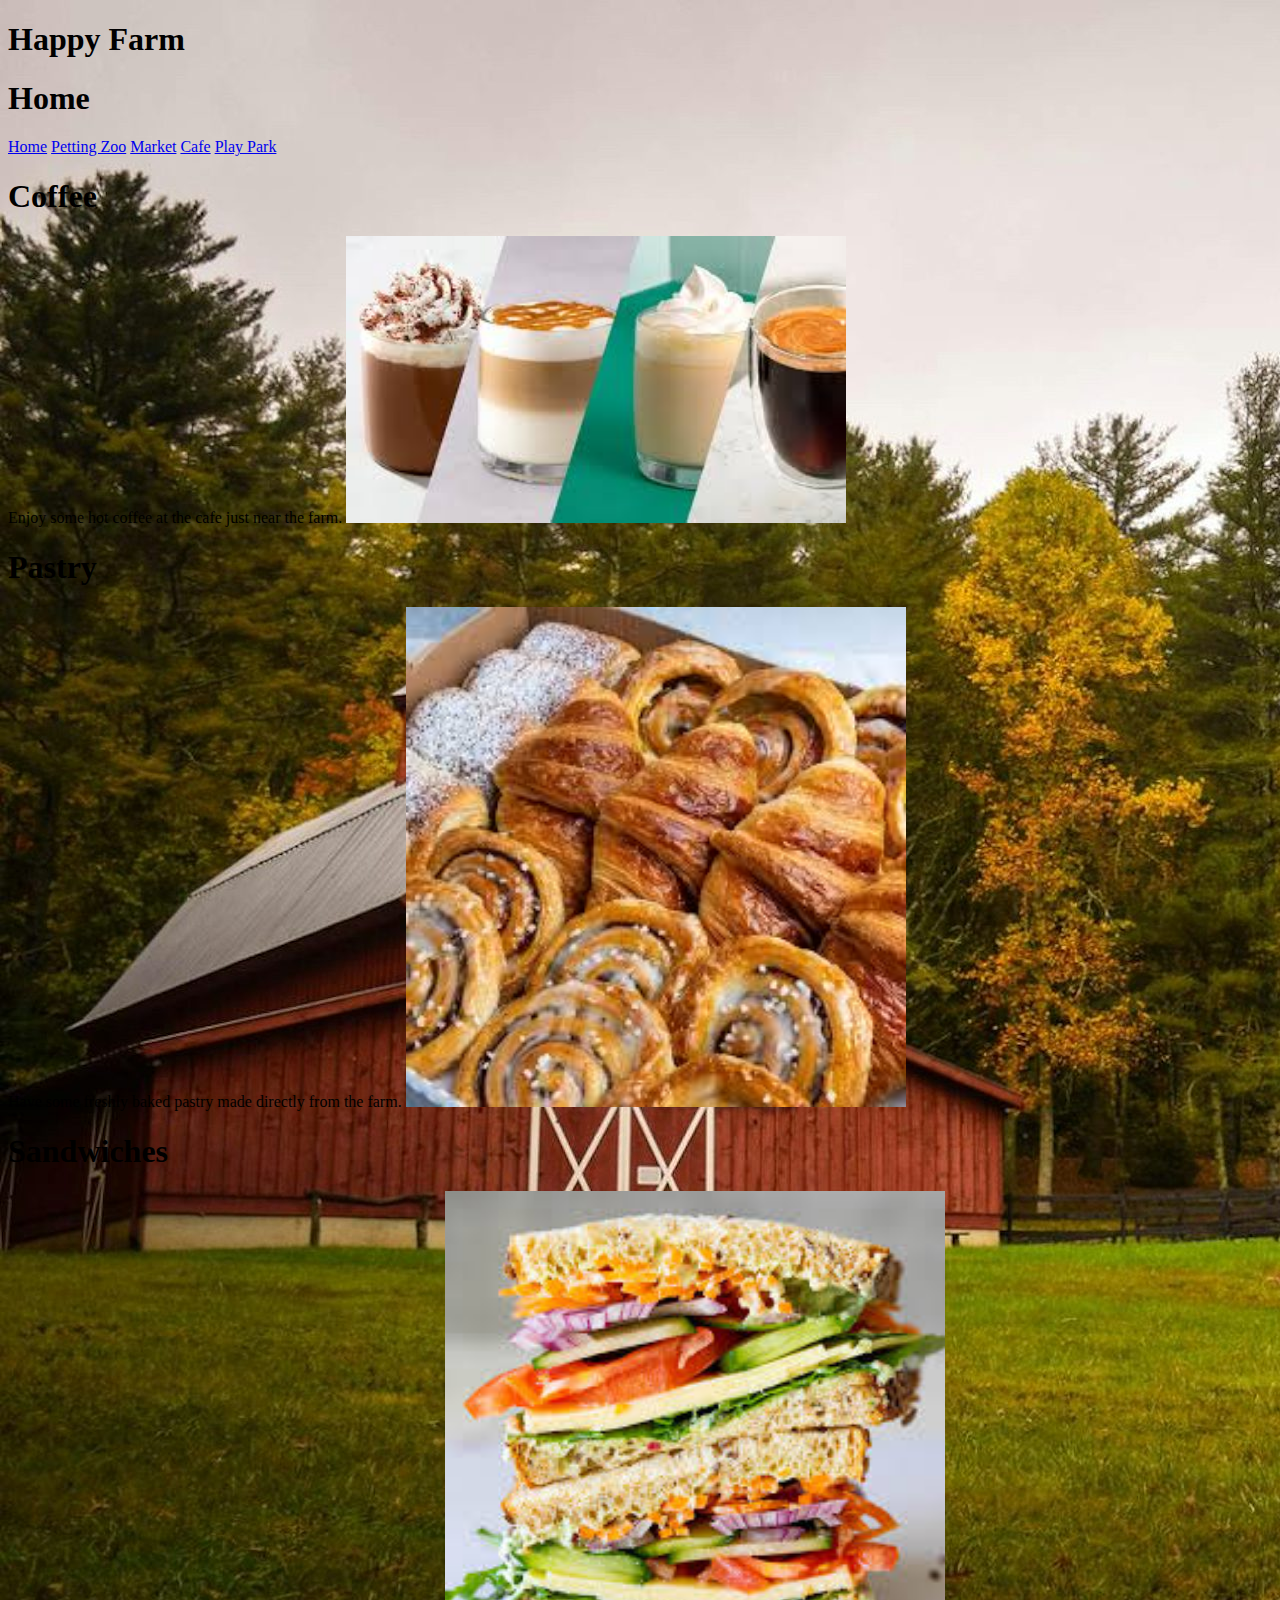
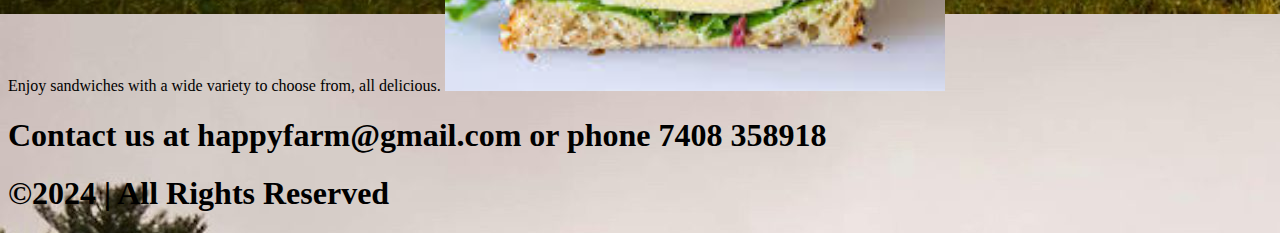
==== Cafe.html @ 6724f13c "Add files via upload" ====
<!DOCTYPE html>

<html lang="en">

<head>
<link rel="stylesheet" href="css.css">
<meta charset="UTF-8">
<meta name="viewport" content="width=device-width, initial-scale=1.0">
<title> Test Website Home Page </title>
<meta name="description" content="This is a test website for practice!">

</head>

<body style="background-image: url('Images/photo-1444858291040-58f756a3bdd6.jpg');">

	<div class="header">
	<header>
		<h1> Happy Farm </h1>
        <h1>Home</h1>
	</header>

	</div>
	<nav>
        <a href="Index.html">Home</a>
        <a href="Zoo.html">Petting Zoo</a>
        <a href="Market.html">Market</a>
        <a href="Cafe.html">Cafe</a>
        <a href="Play.html">Play Park</a>
	</nav>

    <div class="column">
        <h1>Coffee</h1>
        <p>
        Enjoy some hot coffee at the cafe just near the farm.
        <img src="Images/download (7).jpg" alt="Picture of Coffee" width="500" length="700">
        </p>
    </div>
    
    <div class="columnM">
        <h1> Pastry</h1>
        <p>
            Have some freshly baked pastry made directly from the farm.
            <img src="Images/download (8).jpg" alt="Picture of a pastry" width="500" length="800">
        </p>
    </div>
    
    <div class="columnR">
        <h1>Sandwiches</h1>
        <p>
            Enjoy sandwiches with a wide variety to choose from, all delicious.
            <img src="Images/download (10).jpg" alt="Picture of a sandwiches" width="500" length="800">
        </p>
        
    </div>

	</body>
    <footer>
		<h1>Contact us at happyfarm@gmail.com or phone 7408 358918</h1>
		<h1>©2024 | All Rights Reserved</h1>
    </footer>
    </html>
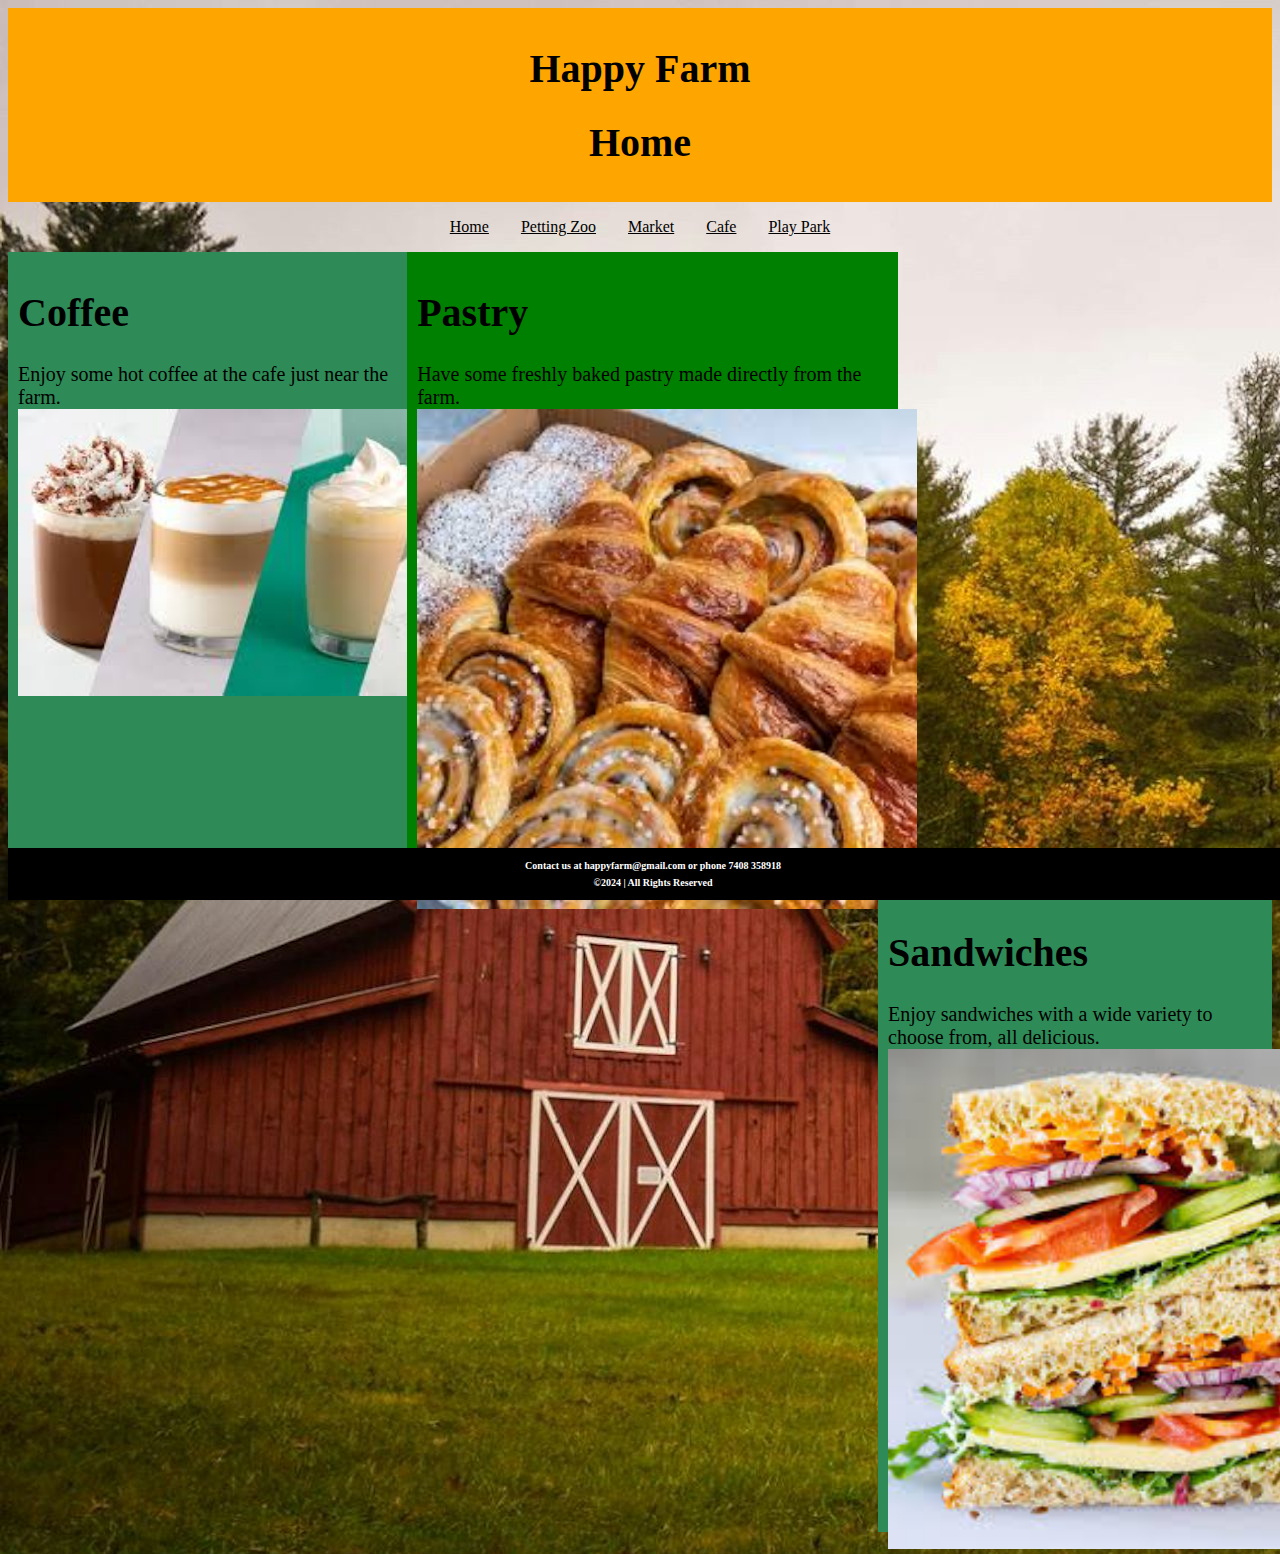
==== commit 7d939522: "Cafe.html" ====
--- a/Cafe.html
+++ b/Cafe.html
@@ -3,7 +3,7 @@
 <html lang="en">
 
 <head>
-<link rel="stylesheet" href="css.css">
+<link rel="stylesheet" href="CSS.css">
 <meta charset="UTF-8">
 <meta name="viewport" content="width=device-width, initial-scale=1.0">
 <title> Test Website Home Page </title>
@@ -58,4 +58,4 @@
 		<h1>Contact us at happyfarm@gmail.com or phone 7408 358918</h1>
 		<h1>©2024 | All Rights Reserved</h1>
     </footer>
-    </html>+    </html>
--- a/CSS.css
+++ b/CSS.css
@@ -0,0 +1,86 @@
+.header{
+    padding: 10px;
+    text-align: center;
+    background-color: orange;
+    color: rgb(0, 0, 0);
+    font-size: 20px;
+}
+
+nav{
+
+	display: flex;
+	justify-content: center;
+
+}
+
+nav a{
+	display: inline-block;
+	color: rgb(0, 0, 0);
+	text-align: center;
+	padding: 16px 16px;
+}
+
+nav a:hover{
+
+	background-color: lightblue;
+	color:white;
+}
+
+
+    table{
+        border-collapse: collapse;
+        margin-left: auto;
+        margin-right: auto;
+        text-align: center;
+        font-size: 15px;
+        background-color: grey;
+    }
+    
+    td, th {
+    
+    border: 3px solid black;
+    }
+
+    .column{
+
+        float: left;
+        background-color: seagreen;
+        width: 30%;
+        padding: 10px;
+        font-size: 20px;
+        height: 620px;
+    }
+    
+    
+    .columnM{
+    
+        float: inline-start;
+        background-color: green;
+        width: 37.225%;
+        padding: 10px;
+        font-size: 20px;
+        height: 620px;
+    }
+    
+    .columnR{
+    
+        float: right;
+        background-color: seagreen;
+        width: 29.585%;
+        padding: 10px;
+        font-size: 20px;
+        height: 620px;
+    }
+
+    footer{
+
+        position: absolute;
+        bottom: 0;
+        background-color: black;
+        text-align: center;
+        color: white;
+        padding: 5px;
+        font-size: 5px;
+        width: 100%;
+    
+    }